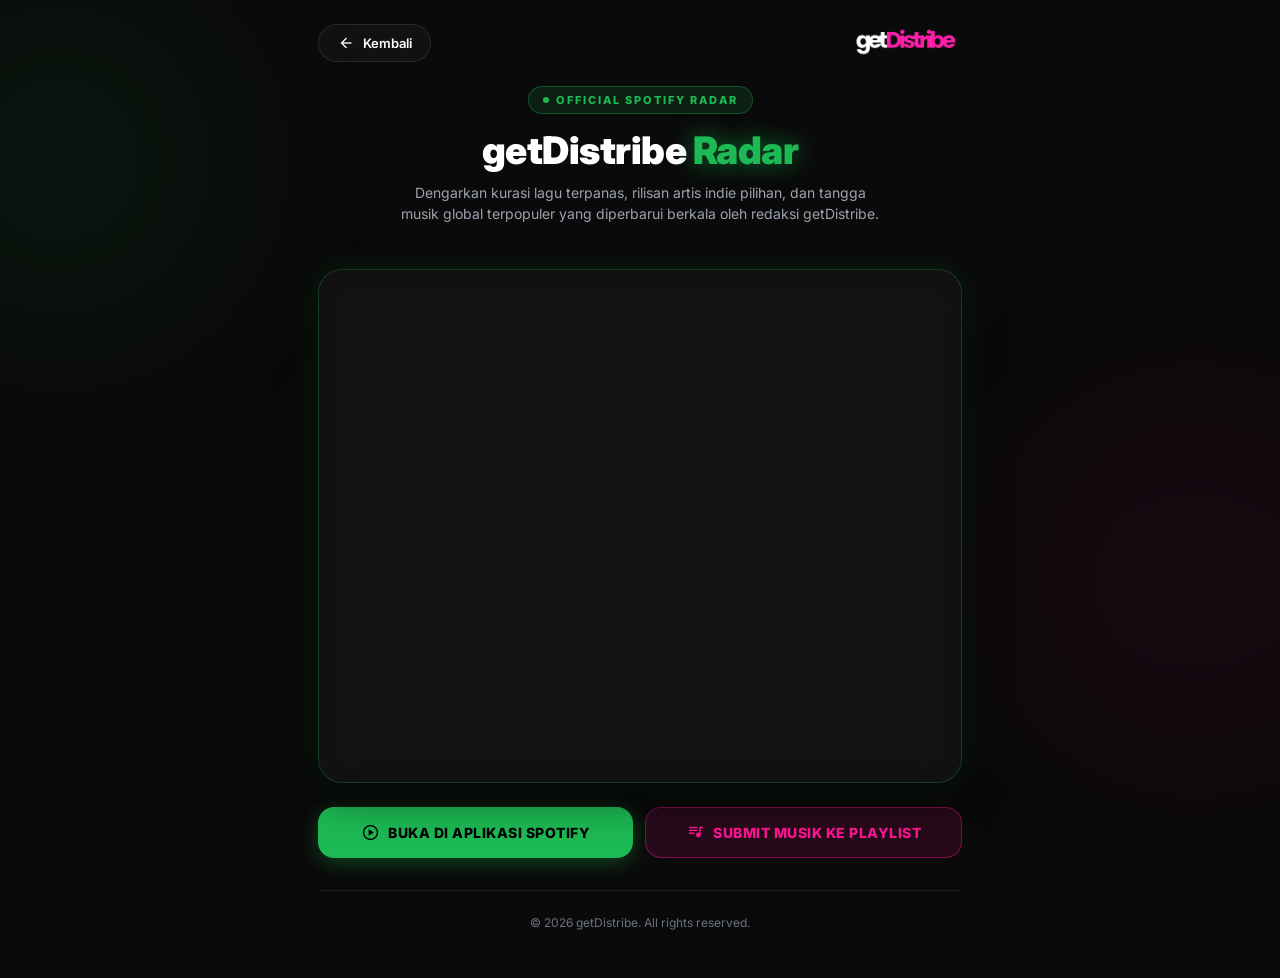
==== radar.html @ e5e66545 "feat: add dedicated Spotify Radar embed page (radar.html) and link from bento card" ====
<!DOCTYPE html>
<html lang="id">
<head>
    <meta charset="utf-8">
    <meta name="viewport" content="width=device-width, initial-scale=1.0">
    <title>getDistribe Radar | Official Spotify Playlist</title>
    <meta name="description" content="Dengarkan kurasi lagu pilihan, rilisan musisi independen terbaru, dan tangga musik global di Official Spotify Radar getDistribe.">
    <meta name="theme-color" content="#0A0A0A">
    
    <!-- Open Graph Meta -->
    <meta property="og:type" content="music.playlist">
    <meta property="og:url" content="https://link.getdistribe.com/radar.html">
    <meta property="og:title" content="getDistribe Radar | Official Spotify Playlist">
    <meta property="og:description" content="Dengarkan kurasi lagu pilihan dan playlist resmi getDistribe langsung di sini.">
    <meta property="og:image" content="https://link.getdistribe.com/icon.jpg">

    <link rel="icon" href="icon.jpg" type="image/jpeg">

    <!-- Google Fonts & Material Symbols -->
    <link rel="preconnect" href="https://fonts.googleapis.com">
    <link rel="preconnect" href="https://fonts.gstatic.com" crossorigin>
    <link href="https://fonts.googleapis.com/css2?family=Inter:wght@400;500;600;700;800;900&display=swap" rel="stylesheet">
    <link href="https://fonts.googleapis.com/css2?family=Material+Symbols+Outlined:wght,FILL@100..700,0..1&display=swap" rel="stylesheet">

    <style>
        :root {
            --bg: #0A0A0A;
            --bg-card: rgba(255, 255, 255, 0.035);
            --bg-card-hover: rgba(255, 255, 255, 0.075);
            --border: rgba(255, 255, 255, 0.1);
            --border-hover: rgba(255, 20, 147, 0.45);
            --pink: #FF1493;
            --pink-light: #FF69B4;
            --pink-glow: rgba(255, 20, 147, 0.35);
            --pink-dim: rgba(255, 20, 147, 0.12);
            --green: #1DB954;
            --green-glow: rgba(29, 185, 84, 0.35);
            --text-primary: #FFFFFF;
            --text-secondary: #9CA3AF;
            --text-muted: #6B7280;
            --radius-card: 24px;
            --radius-pill: 9999px;
            --transition: 0.3s cubic-bezier(0.25, 1, 0.5, 1);
        }

        * {
            margin: 0;
            padding: 0;
            box-sizing: border-box;
            -webkit-tap-highlight-color: transparent;
        }

        body {
            background-color: var(--bg);
            color: var(--text-primary);
            font-family: 'Inter', -apple-system, BlinkMacSystemFont, "Segoe UI", Roboto, sans-serif;
            min-height: 100vh;
            display: flex;
            flex-direction: column;
            align-items: center;
            position: relative;
            overflow-x: hidden;
            padding-bottom: 48px;
            -webkit-font-smoothing: antialiased;
        }

        /* Ambient Glowing Background Blobs */
        .ambient-glow {
            position: fixed;
            inset: 0;
            pointer-events: none;
            z-index: 0;
            overflow: hidden;
        }
        .glow-blob {
            position: absolute;
            border-radius: 50%;
            filter: blur(95px);
            opacity: 0.65;
        }
        .glow-1 {
            top: -10%;
            left: -15%;
            width: 55vw;
            height: 55vw;
            max-width: 500px;
            max-height: 500px;
            background: radial-gradient(circle, rgba(29, 185, 84, 0.18) 0%, transparent 70%);
        }
        .glow-2 {
            bottom: 5%;
            right: -15%;
            width: 60vw;
            height: 60vw;
            max-width: 550px;
            max-height: 550px;
            background: radial-gradient(circle, rgba(255, 20, 147, 0.15) 0%, transparent 70%);
        }

        /* Container */
        .app-container {
            width: 100%;
            max-width: 680px;
            padding: 0 18px;
            position: relative;
            z-index: 10;
            display: flex;
            flex-direction: column;
            align-items: center;
        }

        /* Top Navigation Bar */
        .top-bar {
            width: 100%;
            display: flex;
            align-items: center;
            justify-content: space-between;
            padding-top: 24px;
            margin-bottom: 24px;
        }
        .back-btn {
            display: inline-flex;
            align-items: center;
            gap: 8px;
            background: var(--bg-card);
            border: 1px solid var(--border);
            color: var(--text-primary);
            text-decoration: none;
            font-size: 13px;
            font-weight: 600;
            padding: 9px 18px;
            border-radius: var(--radius-pill);
            backdrop-filter: blur(12px);
            -webkit-backdrop-filter: blur(12px);
            transition: all var(--transition);
        }
        .back-btn:hover {
            background: var(--bg-card-hover);
            border-color: var(--pink);
            color: var(--pink);
            transform: translateX(-3px);
        }
        .brand-logo-img {
            height: 34px;
            width: auto;
            object-fit: contain;
        }

        /* Playlist Header */
        .playlist-header {
            width: 100%;
            text-align: center;
            display: flex;
            flex-direction: column;
            align-items: center;
            margin-bottom: 24px;
        }
        .badge-spotify {
            display: inline-flex;
            align-items: center;
            gap: 7px;
            background: rgba(29, 185, 84, 0.12);
            border: 1px solid rgba(29, 185, 84, 0.35);
            color: var(--green);
            font-size: 11px;
            font-weight: 800;
            letter-spacing: 2px;
            text-transform: uppercase;
            padding: 6px 14px;
            border-radius: var(--radius-pill);
            margin-bottom: 14px;
        }
        .badge-spotify .dot {
            width: 6px;
            height: 6px;
            background: var(--green);
            border-radius: 50%;
            animation: pulse-green 1.5s infinite;
        }
        @keyframes pulse-green {
            0%, 100% { opacity: 1; transform: scale(1); }
            50% { opacity: 0.3; transform: scale(0.7); }
        }

        .playlist-title {
            font-size: 32px;
            font-weight: 900;
            line-height: 1.2;
            letter-spacing: -0.5px;
            margin-bottom: 8px;
        }
        @media (min-width: 640px) {
            .playlist-title { font-size: 38px; }
        }
        .text-green {
            color: var(--green);
            text-shadow: 0 0 25px rgba(29, 185, 84, 0.6);
        }

        .playlist-desc {
            color: var(--text-secondary);
            font-size: 14px;
            max-width: 480px;
            line-height: 1.55;
            margin-bottom: 20px;
        }

        /* Glassmorphism Player Container */
        .player-card {
            width: 100%;
            background: var(--bg-card);
            border: 1px solid rgba(29, 185, 84, 0.25);
            backdrop-filter: blur(25px);
            -webkit-backdrop-filter: blur(25px);
            border-radius: var(--radius-card);
            padding: 16px;
            box-shadow: 0 16px 40px rgba(0, 0, 0, 0.5), 0 0 30px rgba(29, 185, 84, 0.15);
            margin-bottom: 24px;
            transition: all var(--transition);
        }
        .player-card:hover {
            border-color: rgba(29, 185, 84, 0.45);
            box-shadow: 0 20px 50px rgba(0, 0, 0, 0.6), 0 0 40px rgba(29, 185, 84, 0.25);
        }

        /* Spotify Iframe Embed */
        .spotify-iframe {
            border-radius: 16px;
            width: 100%;
            height: 480px;
            display: block;
            border: none;
            background: #121212;
        }
        @media (max-width: 480px) {
            .spotify-iframe {
                height: 420px;
            }
        }

        /* Action Buttons Cluster */
        .action-buttons {
            width: 100%;
            display: flex;
            flex-direction: column;
            gap: 12px;
            margin-bottom: 32px;
        }
        @media (min-width: 480px) {
            .action-buttons {
                flex-direction: row;
            }
        }

        .btn-spotify-app {
            flex: 1;
            background: var(--green);
            color: #000000;
            font-size: 14px;
            font-weight: 800;
            letter-spacing: 0.5px;
            text-transform: uppercase;
            text-decoration: none;
            padding: 15px 22px;
            border-radius: 16px;
            display: inline-flex;
            align-items: center;
            justify-content: center;
            gap: 8px;
            transition: all var(--transition);
            box-shadow: 0 4px 20px rgba(29, 185, 84, 0.35);
        }
        .btn-spotify-app:hover {
            background: #1ed760;
            transform: translateY(-2px);
            box-shadow: 0 8px 25px rgba(29, 185, 84, 0.55);
            color: #000000;
        }

        .btn-submit-song {
            flex: 1;
            background: var(--pink-dim);
            color: var(--pink);
            border: 1px solid rgba(255, 20, 147, 0.4);
            font-size: 14px;
            font-weight: 800;
            letter-spacing: 0.5px;
            text-transform: uppercase;
            text-decoration: none;
            padding: 15px 22px;
            border-radius: 16px;
            display: inline-flex;
            align-items: center;
            justify-content: center;
            gap: 8px;
            transition: all var(--transition);
        }
        .btn-submit-song:hover {
            background: var(--pink);
            color: #000000;
            border-color: var(--pink);
            transform: translateY(-2px);
            box-shadow: 0 8px 25px rgba(255, 20, 147, 0.45);
        }

        /* Footer */
        .app-footer {
            width: 100%;
            padding-top: 24px;
            border-top: 1px solid rgba(255, 255, 255, 0.08);
            display: flex;
            flex-direction: column;
            align-items: center;
            gap: 10px;
            text-align: center;
        }
        .footer-copy {
            font-size: 12px;
            color: var(--text-muted);
        }
    </style>
</head>
<body>
    <!-- Ambient Glow -->
    <div class="ambient-glow">
        <div class="glow-blob glow-1"></div>
        <div class="glow-blob glow-2"></div>
    </div>

    <!-- App Container -->
    <div class="app-container">
        
        <!-- Top Bar -->
        <header class="top-bar">
            <a href="index.html" class="back-btn" title="Kembali ke Link in Bio">
                <span class="material-symbols-outlined" style="font-size: 18px;">arrow_back</span>
                <span>Kembali</span>
            </a>
            <a href="https://www.getdistribe.com" title="getDistribe Home">
                <img src="logo.png" alt="getDistribe Logo" class="brand-logo-img">
            </a>
        </header>

        <!-- Playlist Header Info -->
        <section class="playlist-header">
            <div class="badge-spotify">
                <span class="dot"></span>
                <span>OFFICIAL SPOTIFY RADAR</span>
            </div>
            <h1 class="playlist-title">
                getDistribe <span class="text-green">Radar</span>
            </h1>
            <p class="playlist-desc">
                Dengarkan kurasi lagu terpanas, rilisan artis indie pilihan, dan tangga musik global terpopuler yang diperbarui berkala oleh redaksi getDistribe.
            </p>
        </section>

        <!-- Interactive Spotify Embed Player Card -->
        <main class="player-card">
            <!-- Spotify Embed Player (Responsive 352-480px height) -->
            <iframe 
                class="spotify-iframe"
                src="https://open.spotify.com/embed/playlist/37i9dQZEVXbMDoHDwVN2tF?utm_source=generator&theme=0" 
                frameborder="0" 
                allowfullscreen="" 
                allow="autoplay; clipboard-write; encrypted-media; fullscreen; picture-in-picture" 
                loading="lazy">
            </iframe>
        </main>

        <!-- Action Buttons -->
        <div class="action-buttons">
            <a href="https://open.spotify.com/playlist/37i9dQZEVXbMDoHDwVN2tF" target="_blank" rel="noopener" class="btn-spotify-app">
                <span class="material-symbols-outlined" style="font-size: 19px;">play_circle</span>
                <span>Buka di Aplikasi Spotify</span>
            </a>
            <a href="https://www.getdistribe.com/p/submit-your-music.html" target="_blank" rel="noopener" class="btn-submit-song">
                <span class="material-symbols-outlined" style="font-size: 19px;">queue_music</span>
                <span>Submit Musik ke Playlist</span>
            </a>
        </div>

        <!-- Footer -->
        <footer class="app-footer">
            <p class="footer-copy">&copy; 2026 getDistribe. All rights reserved.</p>
        </footer>

    </div>
</body>
</html>
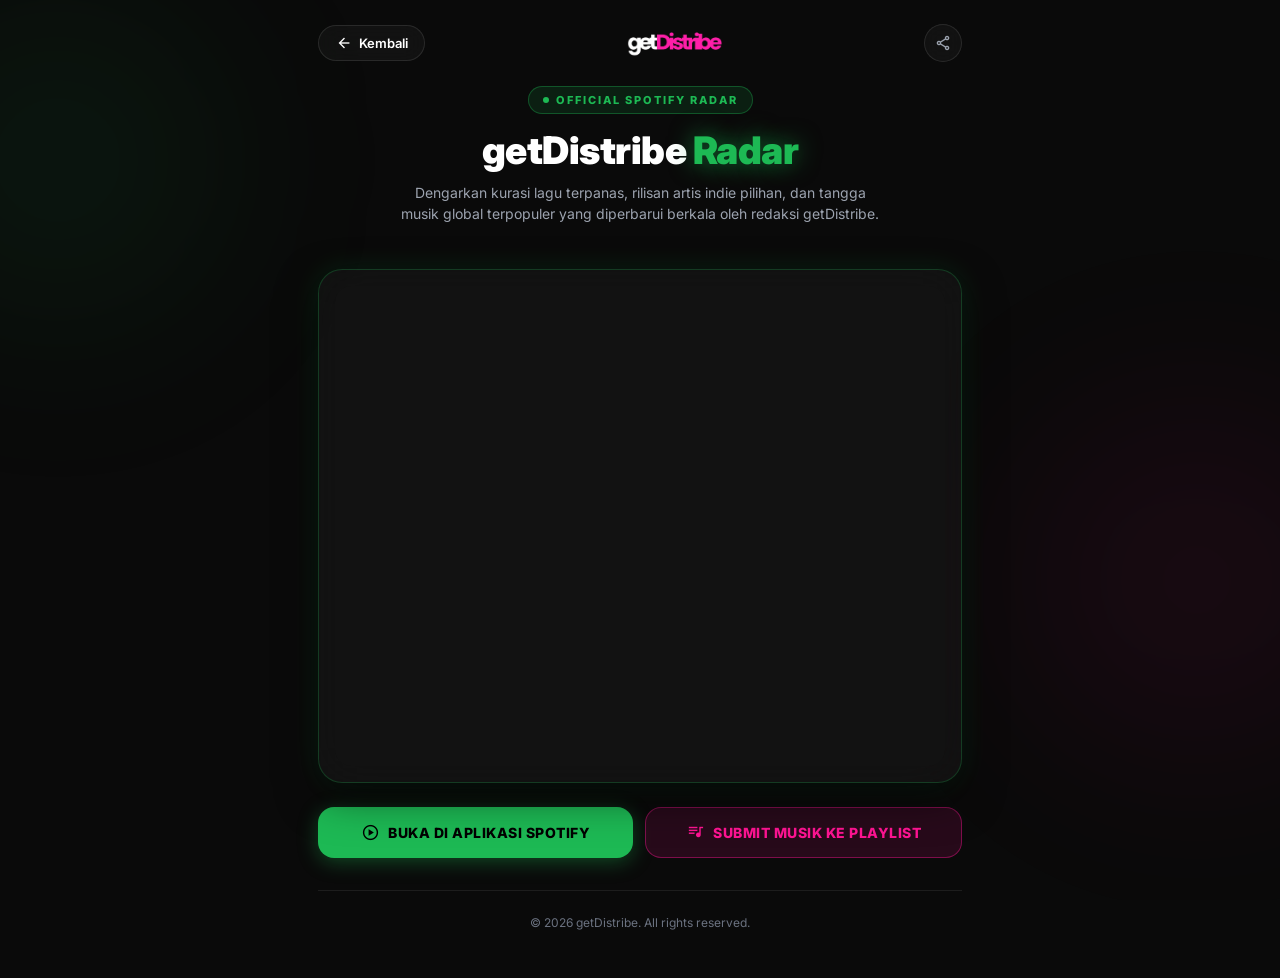
==== commit 5347ce8e: "fix(radar): balance top bar layout and prevent logo clipping" ====
--- a/radar.html
+++ b/radar.html
@@ -107,32 +107,36 @@
             display: flex;
             flex-direction: column;
             align-items: center;
-        }
-
-        /* Top Navigation Bar */
+            box-sizing: border-box;
+        }
+
+        /* Top Navigation Bar - Symmetrical & Balanced */
         .top-bar {
             width: 100%;
             display: flex;
             align-items: center;
             justify-content: space-between;
+            gap: 12px;
             padding-top: 24px;
             margin-bottom: 24px;
+            box-sizing: border-box;
         }
         .back-btn {
             display: inline-flex;
             align-items: center;
-            gap: 8px;
+            gap: 6px;
             background: var(--bg-card);
             border: 1px solid var(--border);
             color: var(--text-primary);
             text-decoration: none;
             font-size: 13px;
             font-weight: 600;
-            padding: 9px 18px;
+            padding: 8px 16px;
             border-radius: var(--radius-pill);
             backdrop-filter: blur(12px);
             -webkit-backdrop-filter: blur(12px);
             transition: all var(--transition);
+            flex-shrink: 0;
         }
         .back-btn:hover {
             background: var(--bg-card-hover);
@@ -140,10 +144,47 @@
             color: var(--pink);
             transform: translateX(-3px);
         }
+        .brand-logo-link {
+            display: inline-flex;
+            align-items: center;
+            justify-content: center;
+            text-decoration: none;
+            transition: transform var(--transition);
+            max-width: 140px;
+            flex-shrink: 1;
+        }
+        .brand-logo-link:hover {
+            transform: scale(1.04);
+        }
         .brand-logo-img {
-            height: 34px;
+            height: 32px;
+            max-width: 100%;
             width: auto;
             object-fit: contain;
+            display: block;
+        }
+        .share-btn {
+            background: var(--bg-card);
+            border: 1px solid var(--border);
+            color: var(--text-secondary);
+            width: 38px;
+            height: 38px;
+            border-radius: var(--radius-pill);
+            display: flex;
+            align-items: center;
+            justify-content: center;
+            cursor: pointer;
+            backdrop-filter: blur(12px);
+            -webkit-backdrop-filter: blur(12px);
+            transition: all var(--transition);
+            flex-shrink: 0;
+        }
+        .share-btn:hover {
+            background: var(--pink-dim);
+            border-color: var(--pink);
+            color: var(--pink);
+            transform: scale(1.08);
+            box-shadow: 0 0 15px var(--pink-glow);
         }
 
         /* Playlist Header */
@@ -318,6 +359,32 @@
             font-size: 12px;
             color: var(--text-muted);
         }
+
+        /* Toast */
+        .toast {
+            position: fixed;
+            bottom: 24px;
+            left: 50%;
+            transform: translateX(-50%) translateY(40px);
+            background: rgba(18, 18, 18, 0.95);
+            color: #FFFFFF;
+            border: 1px solid var(--green);
+            box-shadow: 0 8px 30px rgba(0, 0, 0, 0.6), 0 0 15px var(--green-glow);
+            padding: 10px 22px;
+            border-radius: var(--radius-pill);
+            font-size: 13px;
+            font-weight: 600;
+            z-index: 1000;
+            opacity: 0;
+            pointer-events: none;
+            transition: all 0.35s cubic-bezier(0.25, 1, 0.5, 1);
+            backdrop-filter: blur(12px);
+            -webkit-backdrop-filter: blur(12px);
+        }
+        .toast.show {
+            transform: translateX(-50%) translateY(0);
+            opacity: 1;
+        }
     </style>
 </head>
 <body>
@@ -330,15 +397,18 @@
     <!-- App Container -->
     <div class="app-container">
         
-        <!-- Top Bar -->
+        <!-- Top Bar: Symmetrical with Back, Centered Logo, and Share Button -->
         <header class="top-bar">
             <a href="index.html" class="back-btn" title="Kembali ke Link in Bio">
                 <span class="material-symbols-outlined" style="font-size: 18px;">arrow_back</span>
                 <span>Kembali</span>
             </a>
-            <a href="https://www.getdistribe.com" title="getDistribe Home">
+            <a href="https://www.getdistribe.com" class="brand-logo-link" title="getDistribe Home">
                 <img src="logo.png" alt="getDistribe Logo" class="brand-logo-img">
             </a>
+            <button class="share-btn" onclick="handleShare()" aria-label="Share Playlist" title="Bagikan Playlist">
+                <span class="material-symbols-outlined" style="font-size: 18px;">share</span>
+            </button>
         </header>
 
         <!-- Playlist Header Info -->
@@ -360,7 +430,7 @@
             <!-- Spotify Embed Player (Responsive 352-480px height) -->
             <iframe 
                 class="spotify-iframe"
-                src="https://open.spotify.com/embed/playlist/37i9dQZEVXbMDoHDwVN2tF?utm_source=generator&theme=0" 
+                src="https://open.spotify.com/embed/playlist/29kKwBMeGcMwoYWsk247MV?utm_source=generator&theme=0" 
                 frameborder="0" 
                 allowfullscreen="" 
                 allow="autoplay; clipboard-write; encrypted-media; fullscreen; picture-in-picture" 
@@ -370,7 +440,7 @@
 
         <!-- Action Buttons -->
         <div class="action-buttons">
-            <a href="https://open.spotify.com/playlist/37i9dQZEVXbMDoHDwVN2tF" target="_blank" rel="noopener" class="btn-spotify-app">
+            <a href="https://open.spotify.com/playlist/29kKwBMeGcMwoYWsk247MV" target="_blank" rel="noopener" class="btn-spotify-app">
                 <span class="material-symbols-outlined" style="font-size: 19px;">play_circle</span>
                 <span>Buka di Aplikasi Spotify</span>
             </a>
@@ -386,5 +456,40 @@
         </footer>
 
     </div>
+
+    <!-- Toast Notification -->
+    <div id="toast" class="toast">Tautan berhasil disalin! 📋</div>
+
+    <script>
+        function handleShare() {
+            if (navigator.share) {
+                navigator.share({
+                    title: 'getDistribe Radar | Official Spotify Playlist',
+                    text: 'Dengarkan kurasi lagu terpanas pilihan getDistribe langsung di Spotify',
+                    url: window.location.href
+                }).catch(function() {});
+            } else {
+                if (navigator.clipboard && navigator.clipboard.writeText) {
+                    navigator.clipboard.writeText(window.location.href).then(function() {
+                        showToast('Tautan berhasil disalin! 📋');
+                    }).catch(function() {
+                        showToast('Bagikan: ' + window.location.href);
+                    });
+                } else {
+                    showToast('Bagikan: ' + window.location.href);
+                }
+            }
+        }
+
+        function showToast(msg) {
+            var t = document.getElementById('toast');
+            if (!t) return;
+            t.textContent = msg;
+            t.classList.add('show');
+            setTimeout(function() {
+                t.classList.remove('show');
+            }, 2500);
+        }
+    </script>
 </body>
 </html>
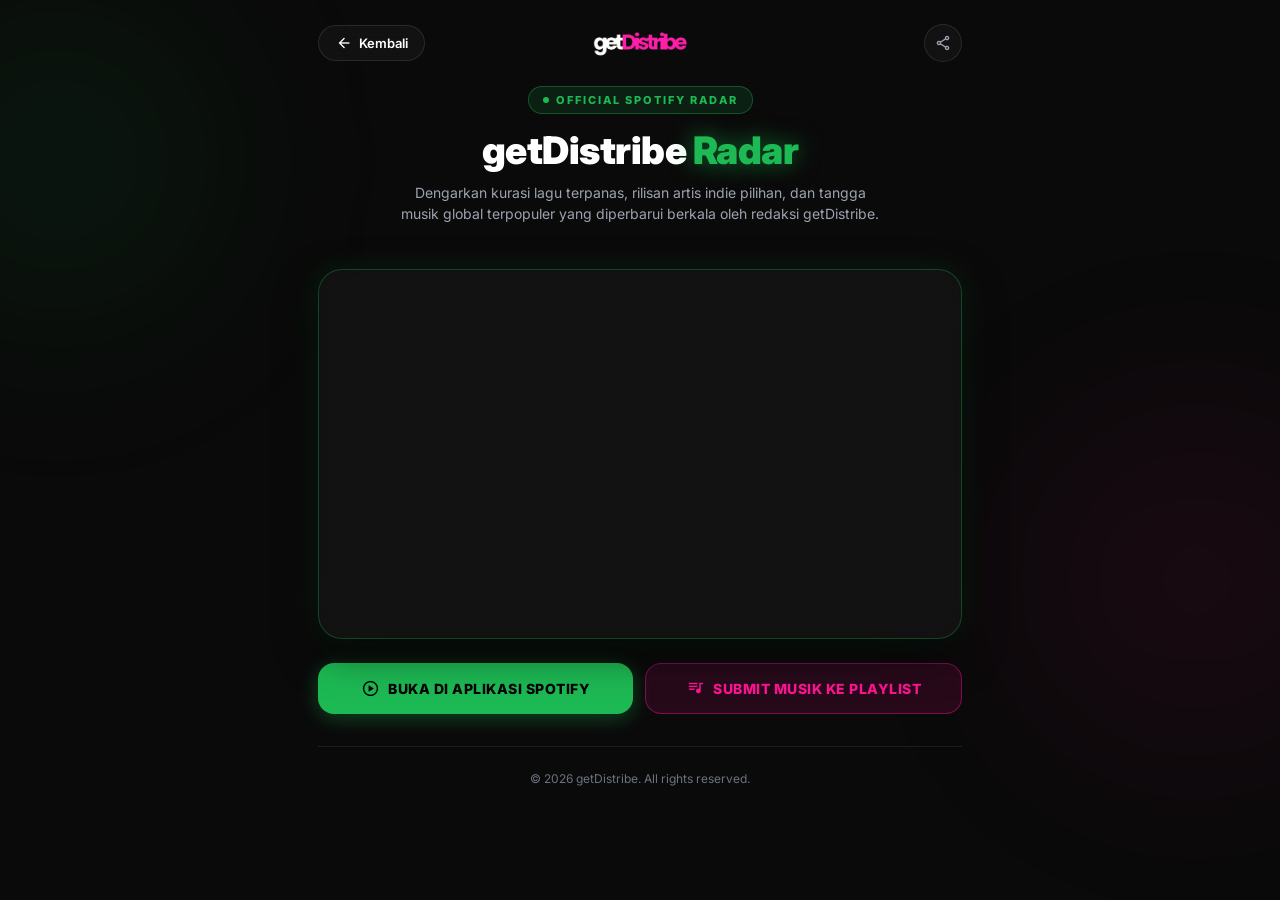
==== commit 5f18e41d: "fix(radar): precision center navbar logo with grid and set standard spotify embed height" ====
--- a/radar.html
+++ b/radar.html
@@ -101,6 +101,7 @@
         .app-container {
             width: 100%;
             max-width: 680px;
+            margin: 0 auto;
             padding: 0 18px;
             position: relative;
             z-index: 10;
@@ -110,18 +111,19 @@
             box-sizing: border-box;
         }
 
-        /* Top Navigation Bar - Symmetrical & Balanced */
+        /* Top Navigation Bar - Symmetrical & Balanced (Grid 3-Column) */
         .top-bar {
             width: 100%;
-            display: flex;
-            align-items: center;
-            justify-content: space-between;
+            display: grid;
+            grid-template-columns: 1fr auto 1fr;
+            align-items: center;
             gap: 12px;
             padding-top: 24px;
             margin-bottom: 24px;
             box-sizing: border-box;
         }
         .back-btn {
+            justify-self: start;
             display: inline-flex;
             align-items: center;
             gap: 6px;
@@ -137,6 +139,7 @@
             -webkit-backdrop-filter: blur(12px);
             transition: all var(--transition);
             flex-shrink: 0;
+            white-space: nowrap;
         }
         .back-btn:hover {
             background: var(--bg-card-hover);
@@ -145,13 +148,13 @@
             transform: translateX(-3px);
         }
         .brand-logo-link {
+            justify-self: center;
             display: inline-flex;
             align-items: center;
             justify-content: center;
             text-decoration: none;
             transition: transform var(--transition);
             max-width: 140px;
-            flex-shrink: 1;
         }
         .brand-logo-link:hover {
             transform: scale(1.04);
@@ -164,6 +167,7 @@
             display: block;
         }
         .share-btn {
+            justify-self: end;
             background: var(--bg-card);
             border: 1px solid var(--border);
             color: var(--text-secondary);
@@ -250,33 +254,28 @@
         .player-card {
             width: 100%;
             background: var(--bg-card);
-            border: 1px solid rgba(29, 185, 84, 0.25);
+            border: 1px solid rgba(29, 185, 84, 0.3);
             backdrop-filter: blur(25px);
             -webkit-backdrop-filter: blur(25px);
             border-radius: var(--radius-card);
-            padding: 16px;
+            padding: 8px;
             box-shadow: 0 16px 40px rgba(0, 0, 0, 0.5), 0 0 30px rgba(29, 185, 84, 0.15);
             margin-bottom: 24px;
             transition: all var(--transition);
         }
         .player-card:hover {
-            border-color: rgba(29, 185, 84, 0.45);
+            border-color: rgba(29, 185, 84, 0.5);
             box-shadow: 0 20px 50px rgba(0, 0, 0, 0.6), 0 0 40px rgba(29, 185, 84, 0.25);
         }
 
-        /* Spotify Iframe Embed */
+        /* Spotify Iframe Embed - Official Standard Height */
         .spotify-iframe {
-            border-radius: 16px;
-            width: 100%;
-            height: 480px;
+            border-radius: 18px;
+            width: 100%;
+            height: 352px;
             display: block;
             border: none;
             background: #121212;
-        }
-        @media (max-width: 480px) {
-            .spotify-iframe {
-                height: 420px;
-            }
         }
 
         /* Action Buttons Cluster */
@@ -427,10 +426,12 @@
 
         <!-- Interactive Spotify Embed Player Card -->
         <main class="player-card">
-            <!-- Spotify Embed Player (Responsive 352-480px height) -->
+            <!-- Spotify Embed Player (Official Standard 352px height) -->
             <iframe 
                 class="spotify-iframe"
                 src="https://open.spotify.com/embed/playlist/29kKwBMeGcMwoYWsk247MV?utm_source=generator&theme=0" 
+                width="100%"
+                height="352"
                 frameborder="0" 
                 allowfullscreen="" 
                 allow="autoplay; clipboard-write; encrypted-media; fullscreen; picture-in-picture" 
